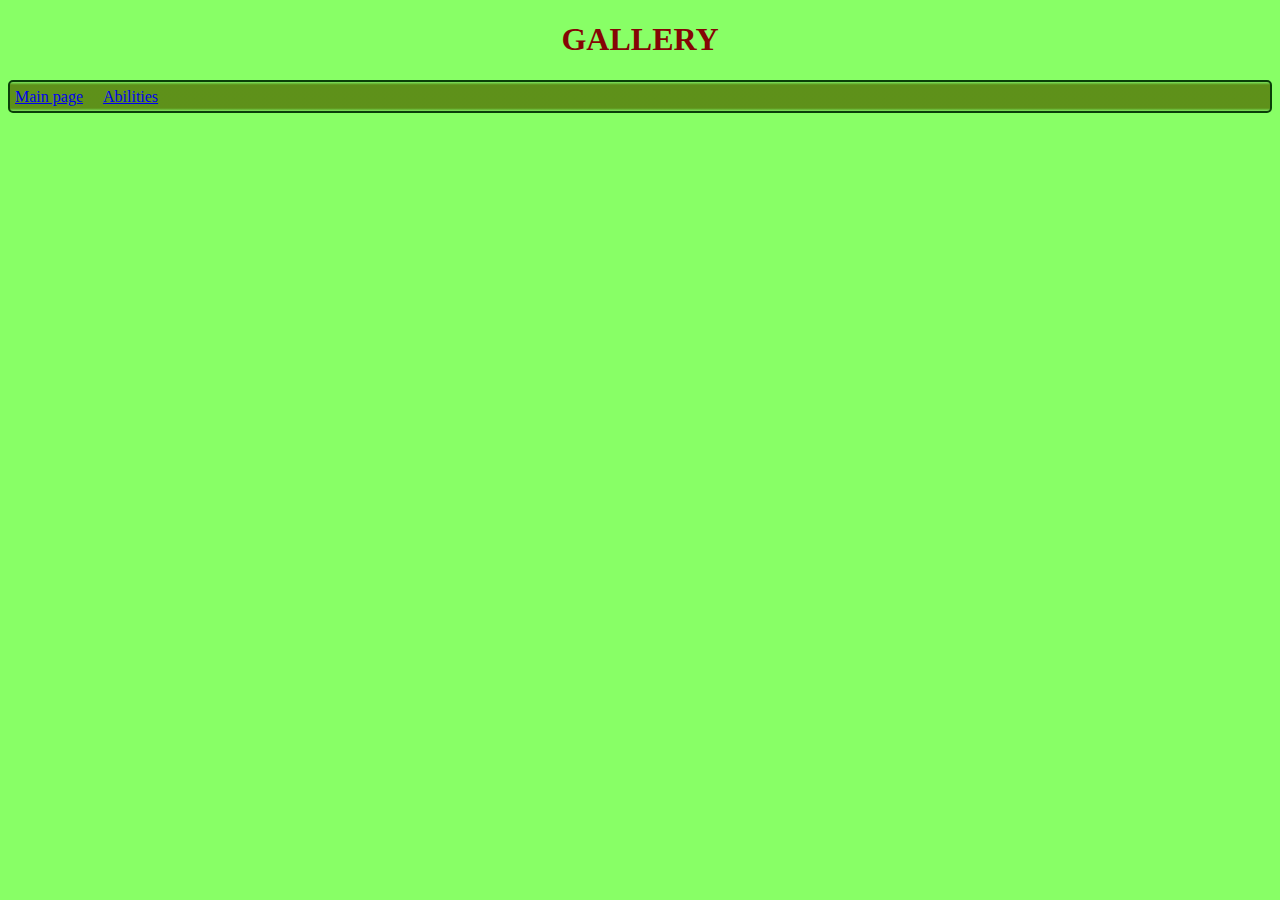
==== gallery.html @ 272f6e3c "Create gallery.html" ====
<!DOCTYPE html>
<html>
  <head>
    <title>
      Raditz's Gallery
    </title>
    <link rel="stylesheet" href="style.css">
  </head>
  <body>
    <h1>
      GALLERY
    </h1>
  </body>
  <footer>
    <p>
      <a href="https://whim1984.github.io/RADITZ/">Main page</a>  ⠀  <a href="https://whim1984.github.io/RADITZ/techniques.html">Abilities</a>  ⠀  <a href="https://whim1984.github.io/RADITZ/gallery.html"></a>
    </p>
  </footer>
</html>
---- style.css ----
body {
  background-color: #88FF66;
  font-family: verdana;
}

h1 {
  color: #850505;
  text-align: center;
}

h2 {
  color: #850505;
}

p {
  color: #E9E351;
  border: 2px solid #0A3F08;
  border-radius: 5px;
  padding: 5px;
  background-image: linear-gradient(rgba(0, 0, 0, 0.1), rgba(80, 108, 0, 0.75) 10% 90%, rgba(0, 0, 0, 0.1));
}

dl {
  border: 5px solid #E9E351;
  padding: 5px;
  background: #F00F;
  color:#E9E351;
}

dt {
  text-decoration: underline;
  font-weight: bold;
}

dd {
  font-style: italic
}
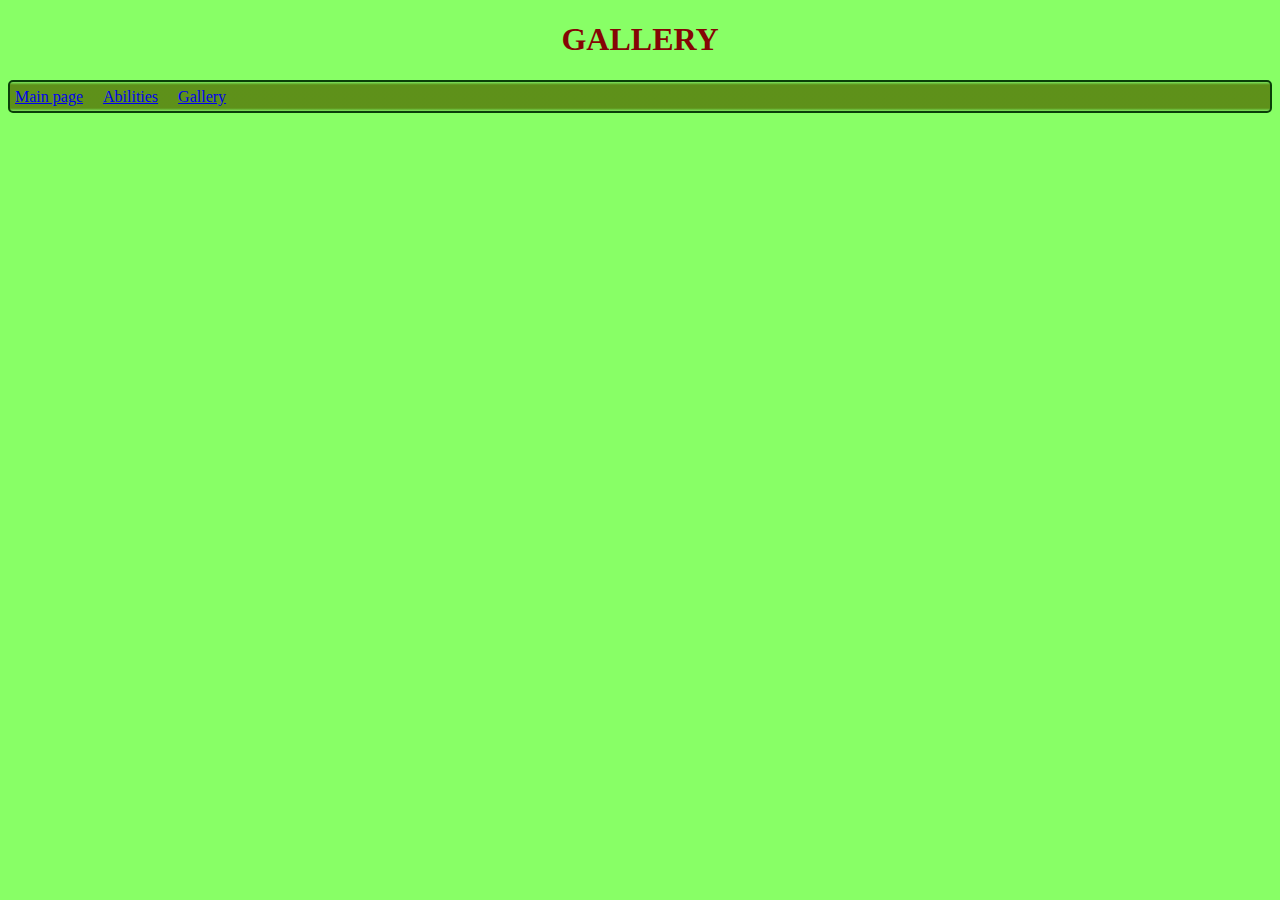
==== commit 8eda74e3: "Update gallery.html" ====
--- a/gallery.html
+++ b/gallery.html
@@ -2,7 +2,7 @@
 <html>
   <head>
     <title>
-      Raditz's Gallery
+      Gallery
     </title>
     <link rel="stylesheet" href="style.css">
   </head>
@@ -13,7 +13,7 @@
   </body>
   <footer>
     <p>
-      <a href="https://whim1984.github.io/RADITZ/">Main page</a>  ⠀  <a href="https://whim1984.github.io/RADITZ/techniques.html">Abilities</a>  ⠀  <a href="https://whim1984.github.io/RADITZ/gallery.html"></a>
+      <a href="https://whim1984.github.io/RADITZ/">Main page</a>  ⠀  <a href="https://whim1984.github.io/RADITZ/techniques.html">Abilities</a>  ⠀  <a href="https://whim1984.github.io/RADITZ/gallery.html">Gallery</a>
     </p>
   </footer>
 </html>
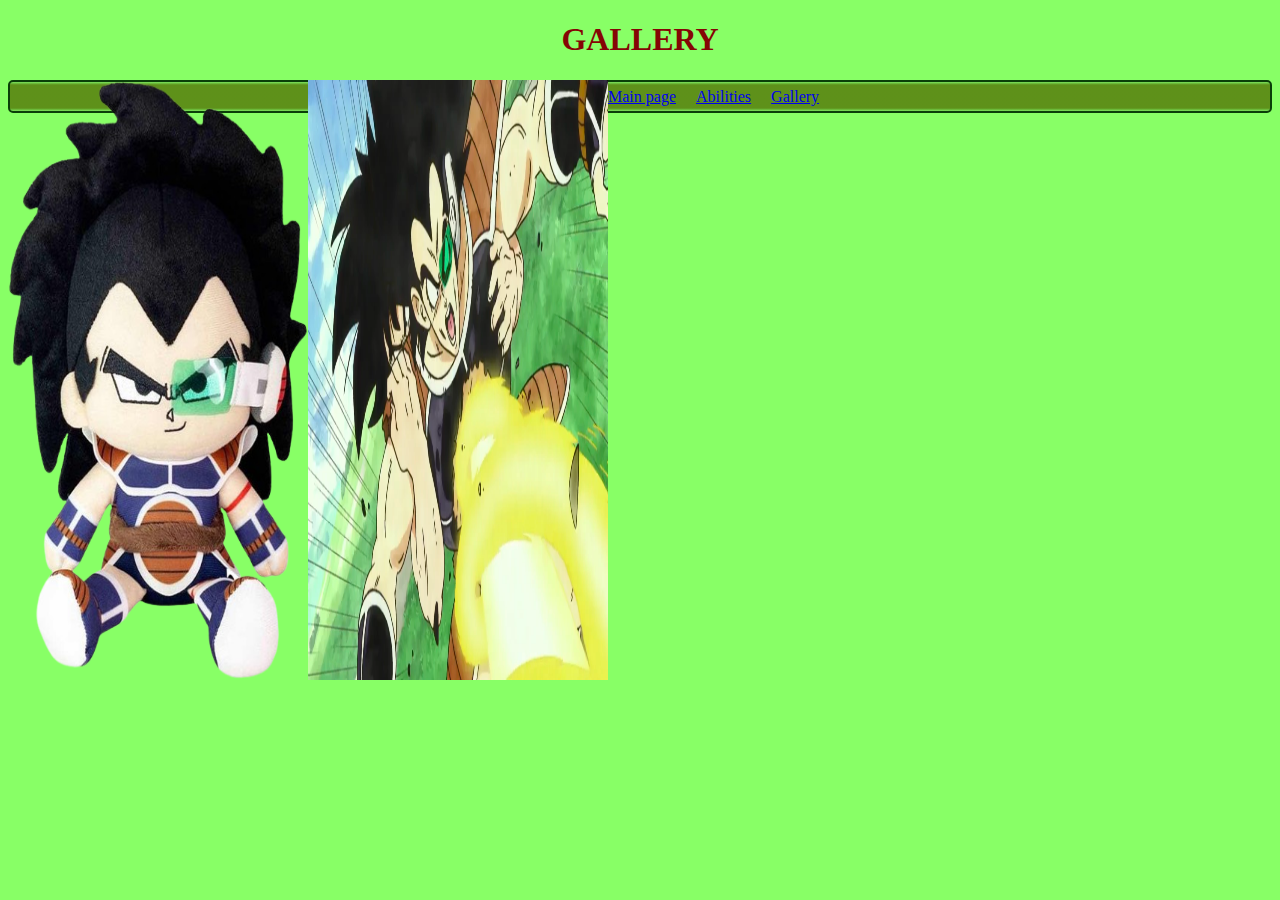
==== commit d694f8ab: "Update gallery.html" ====
--- a/gallery.html
+++ b/gallery.html
@@ -10,6 +10,8 @@
     <h1>
       GALLERY
     </h1>
+     <img src="raditzplush-removebg-preview.png" alt="Raditz plushie"width="300" height="600">
+     <img src="Raditz_and_gokubr.webp" alt="Raditz solos"width="300" height="600">
   </body>
   <footer>
     <p>
--- a/style.css
+++ b/style.css
@@ -35,3 +35,7 @@
 dd {
   font-style: italic
 }
+
+img {
+  float: left;
+}
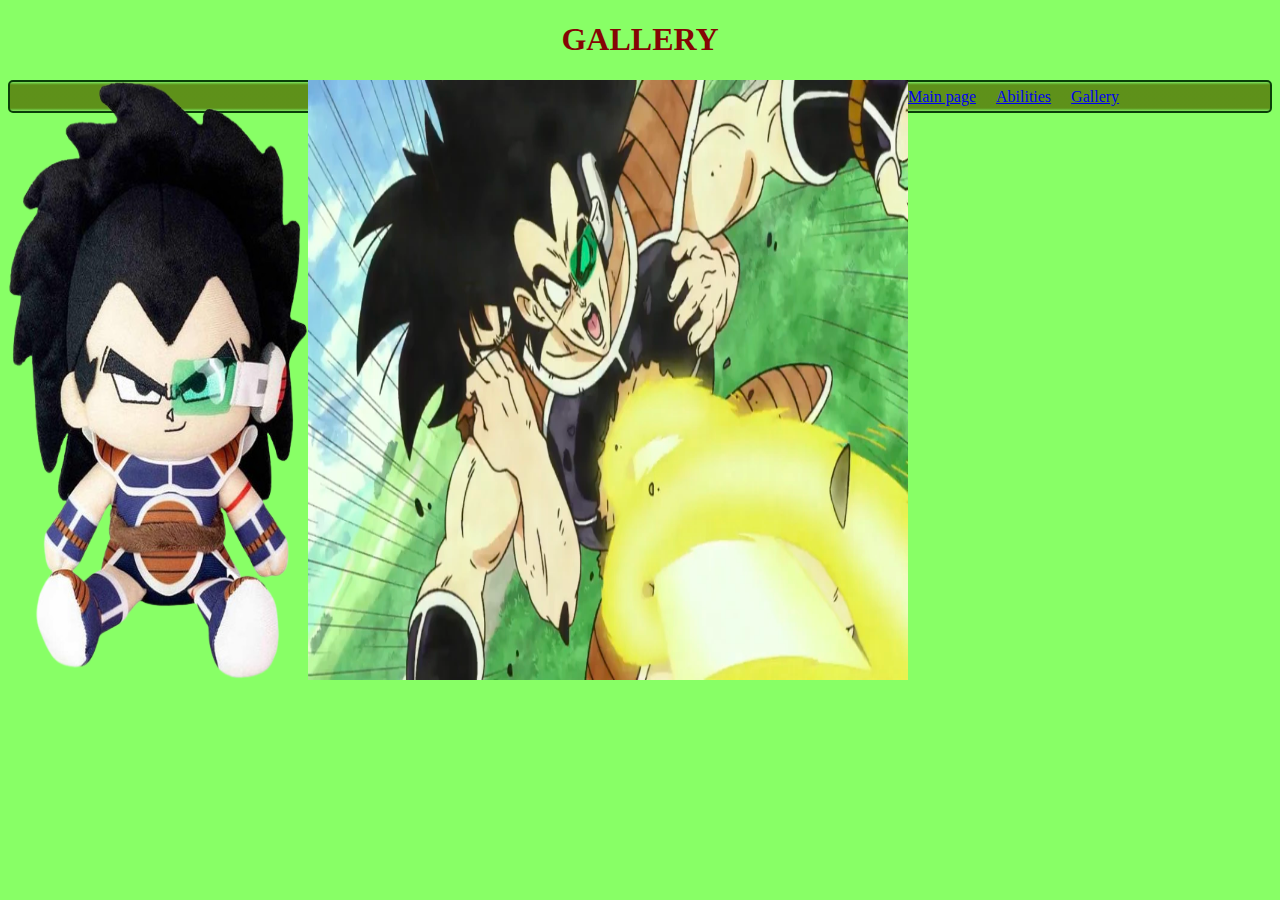
==== commit ed6af9da: "Update gallery.html" ====
--- a/gallery.html
+++ b/gallery.html
@@ -11,7 +11,7 @@
       GALLERY
     </h1>
      <img src="raditzplush-removebg-preview.png" alt="Raditz plushie"width="300" height="600">
-     <img src="Raditz_and_gokubr.webp" alt="Raditz solos"width="300" height="600">
+     <img src="Raditz_and_gokubr.webp" alt="Raditz solos"width="600" height="600">
   </body>
   <footer>
     <p>
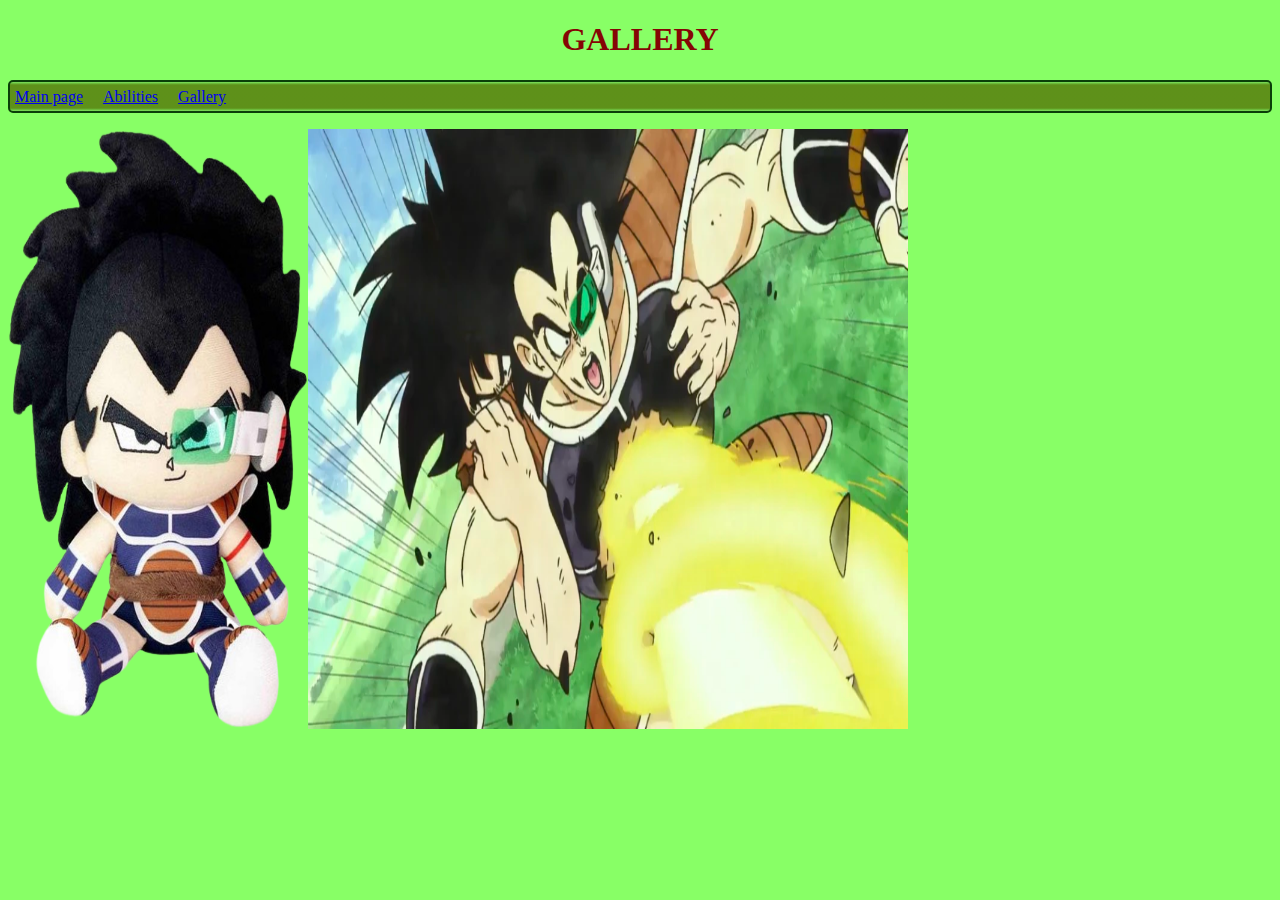
==== commit a3ab0b3b: "Update gallery.html" ====
--- a/gallery.html
+++ b/gallery.html
@@ -10,12 +10,12 @@
     <h1>
       GALLERY
     </h1>
-     <img src="raditzplush-removebg-preview.png" alt="Raditz plushie"width="300" height="600">
-     <img src="Raditz_and_gokubr.webp" alt="Raditz solos"width="600" height="600">
   </body>
   <footer>
     <p>
       <a href="https://whim1984.github.io/RADITZ/">Main page</a>  ⠀  <a href="https://whim1984.github.io/RADITZ/techniques.html">Abilities</a>  ⠀  <a href="https://whim1984.github.io/RADITZ/gallery.html">Gallery</a>
     </p>
+     <img src="raditzplush-removebg-preview.png" alt="Raditz plushie"width="300" height="600">
+     <img src="Raditz_and_gokubr.webp" alt="Raditz solos"width="600" height="600">
   </footer>
 </html>
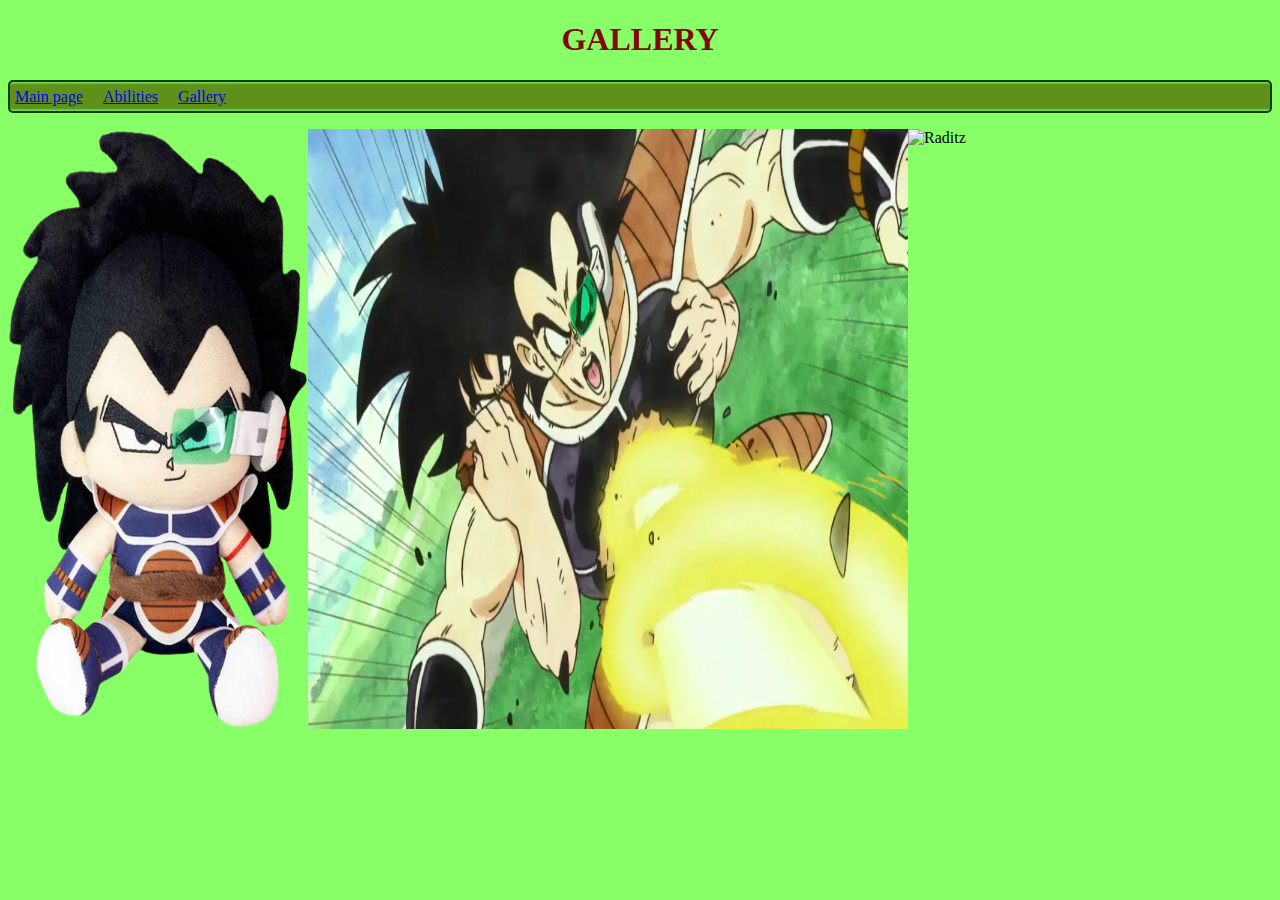
==== commit 3c96860c: "Update gallery.html" ====
--- a/gallery.html
+++ b/gallery.html
@@ -17,5 +17,6 @@
     </p>
      <img src="raditzplush-removebg-preview.png" alt="Raditz plushie"width="300" height="600">
      <img src="Raditz_and_gokubr.webp" alt="Raditz solos"width="600" height="600">
+    <img src="raditz.webp" alt="Raditz"width="300" height="600">
   </footer>
 </html>
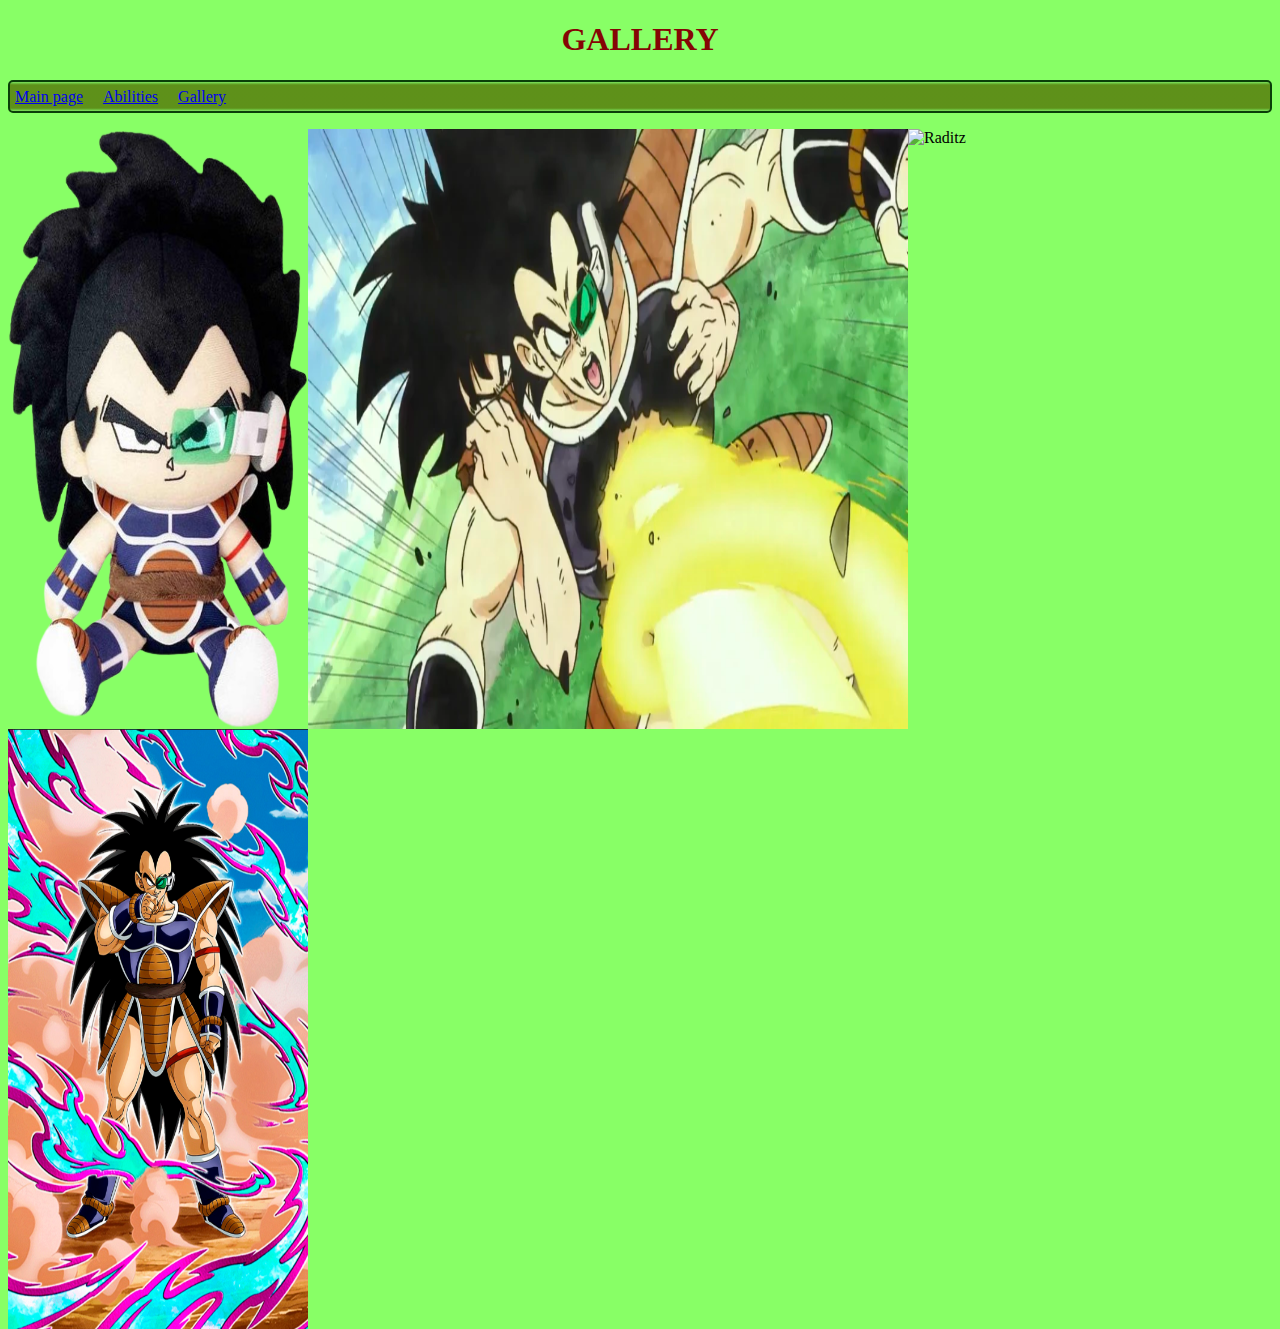
==== commit 0fd9b2f8: "Update gallery.html" ====
--- a/gallery.html
+++ b/gallery.html
@@ -17,6 +17,7 @@
     </p>
      <img src="raditzplush-removebg-preview.png" alt="Raditz plushie"width="300" height="600">
      <img src="Raditz_and_gokubr.webp" alt="Raditz solos"width="600" height="600">
-    <img src="raditz.webp" alt="Raditz"width="300" height="600">
+     <img src="raditz.webp" alt="Raditz"width="300" height="600">
+     <img src="phy raditz.png" alt="Raditz"width="300" height="600">
   </footer>
 </html>
